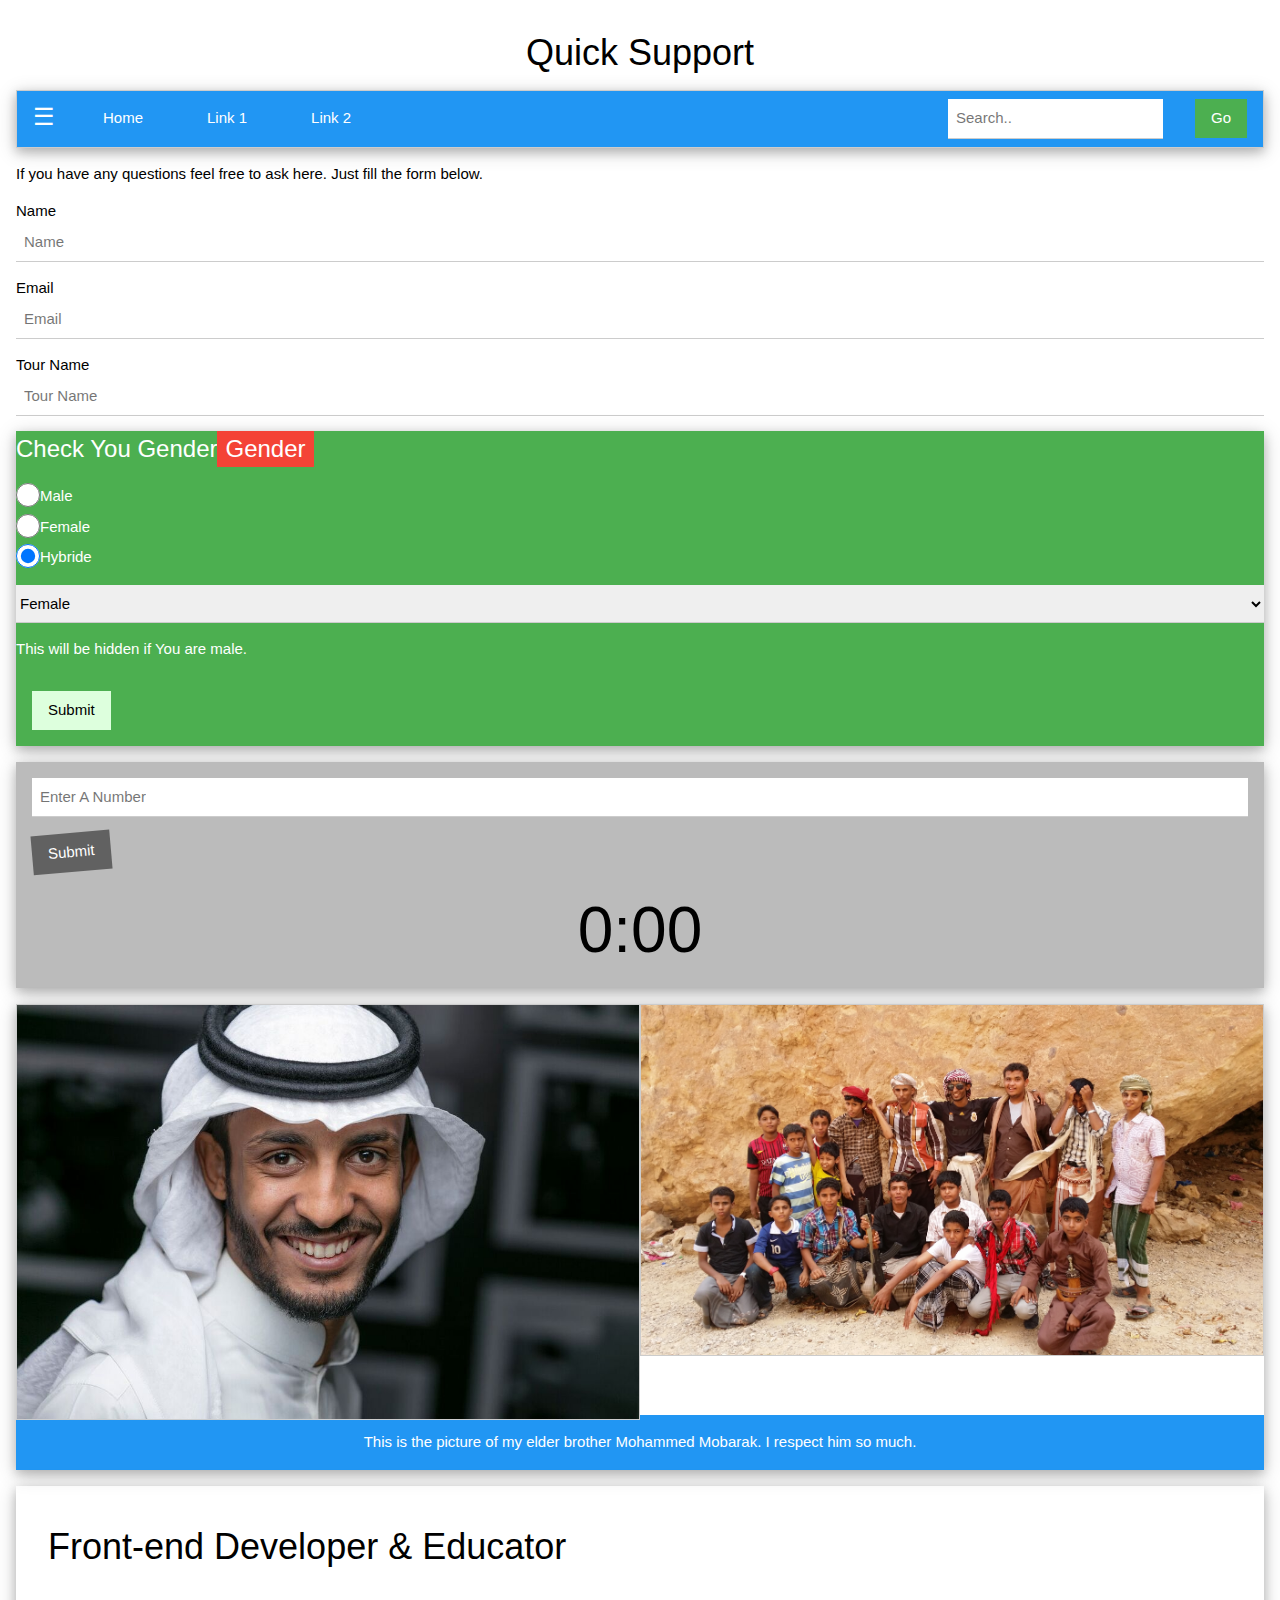
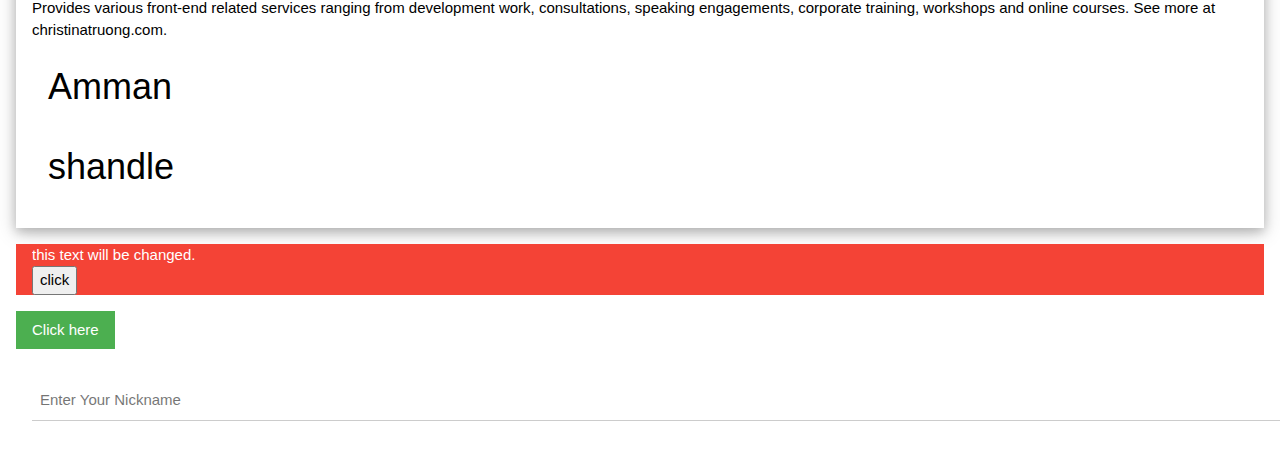
==== form.html @ 5798fbdc "Intial Commit" ====
<!DOCTYPE html>
<html class="w3-panel">
<head>
    <meta charset="utf-8">
    <meta name="viewport" content="widht=device-width,initial-scale=1.0">
    <title>Form</title>
    <!--<link rel="stylesheet" href="css/form-style.css">-->
    <link rel="stylesheet" href="css/w3.css">
</head>
<div class="w3-sidebar w3-right w3-bar-block w3-white w3-animate-left" style="display:none;width: 20%;"
     id="sidebar">
    <span class="w3-right w3-button w3-large" id="close">&times;</span>
    <a href="#" class="w3-bar-item w3-button">Link 1</a>
    <a href="#" class="w3-bar-item w3-button">Link 2</a>
    <a href="#" class="w3-bar-item w3-button">Link 3</a>
</div>
<h1 class="w3-center w3-animate-zoom w3-hover-text-red">Quick Support</h1>
<div id="main">
    <div class="w3-containter w3-pale-blue w3-card-4">
        <nav class="w3-bar w3-blue w3-border">
            <li class="w3-left w3-button w3-xlarge" id="bar">☰</li>
            <div class="w3-dropdown-hover">
                <li class="w3-button w3-blue w3-animate-left"><a class="w3-button" href="#">Home</a></li>
                <div class="w3-dropdown-content w3-bar-block">
                    <a href="#" class="w3-bar-item w3-button">amman</a>
                    <a href="#" class="w3-bar-item w3-button">shandle</a>
                    <a href="#" class="w3-bar-item w3-button">momo</a>
                </div>
            </div>
            <li class="w3-bar-item w3-button w3-hide-small w3-hide-medium"><a class="w3-button" href="#">Link 1</a></li>
            <li class="w3-bar-item w3-button w3-hide-small w3-hide-medium"><a class="w3-button" href="#">Link 2</a></li>
            <div class="w3-right">
                <li class="w3-bar-item w3-animate-right"><input type="text" class="w3-input" placeholder="Search..">
                </li>
                <li class="w3-bar-item w3-animate-right">
                    <button class="w3-btn w3-green">Go</button>
                </li>
            </div>
        </nav>
    </div>
</div>
<body>
<p>If you have any questions feel free to ask here.
    Just fill the form below.</p>
<form class="form">
    <p><label class="w3-label w3-validate" required>Name</label>
        <input class="field w3-input" type="text" placeholder="Name"></p>
    <p><label>Email</label>
        <input class="field w3-input" type="email" placeholder="Email"></p>
    <p><label class="w3-label">Tour Name</label>
        <input class="field w3-input" type="text" placeholder="Tour Name"></p>
    <div class="panel w3-card-4 w3-green">
        <h3>Check You Gender<span class="w3-tag w3-spin w3-red ">Gender</span></h3>
        <div>
            <input class="w3-radio" type="radio" id="Male" value="Male" name="gender">Male<br>
            <input class="w3-radio" type="radio" value="Feale" name="gender">Female<br>
            <input class="w3-radio" type="radio" value="Hybride" name="gender" checked>Hybride<br>
        </div>
        <select class="w3-select w3-margin-top">
            <option disabled>Choose Option</option>
            <option id="ml">Male</option>
            <option selected>Female</option>
            <option>Hypride</option>
        </select>
        <p id="hideme">This will be hidden if You are male.</p>
        <!--<input type="reset">-->
        <input class="w3-btn w3-margin w3-pale-green" type="submit" id="submit">
    </div>
    <div id="ErrorMessage"></div>
</form>
<div class="w3-card-4 w3-grey w3-panel">
    <input class="w3-input w3-margin-top w3-animate-input timer" id="num" placeholder="Enter A Number" type="text"
           width="100%">
    <input class="w3-btn w3-dark-grey timer w3-margin-top" style="transform: rotate(-5deg)" type="submit" id="sub">
    <h1 class="w3-center w3-jumbo" id="timeField">0:00</h1>
</div>
<div class="w3-card-4">
    <div class="w3-clear">
        <img class="w3-image w3-half w3-animate-left w3-border w3-hover-opacity" src="images/mohammed.jpg"
             alt="Mohammed Picture">
        <img class="w3-image w3-half w3-border w3-animate-right w3-hover-opacity " src="images/hi.jpg"
             alt="my Picture">
    </div>
    <div class="w3-container w3-center w3-blue w3-padding-16">This is the picture of my elder brother
        Mohammed Mobarak. I respect him so much.
    </div>
</div>
<div id="accordion" class="w3-panel w3-card-4 w3-padding-16">
    <h1><a href="#" class="w3-button">Front-end Developer & Educator</a></h1>
    <div>
        <p> Provides various front-end related services ranging from development work, consultations, speaking
            engagements, corporate training, workshops and online courses.
            See more at christinatruong.com.
        </p>
    </div>
    <h1><a href="#" class="w3-button">Amman</a></h1>
    <div>
        <p> Provides various front-end related services ranging from development work, consultations, speaking
            engagements, corporate training, workshops and online courses.
            See more at christinatruong.com.
        </p>
    </div>
    <h1><a href="#" class="w3-button">shandle</a></h1>
    <div>
        <p> Provides various front-end related services ranging from development work, consultations, speaking
            engagements, corporate training, workshops and online courses.
            See more at christinatruong.com.
        </p>
    </div>
</div>
<div class="w3-panel w3-red">
    <div class="w3-responsive" id="para">this text will be changed.</div>
    <button id="btn">click</button>
</div>
<div class="w3-clear">
    <button class="w3-btn w3-green w3-margin-bottom w3-animate-left">Click here</button>
</div>
<input type="text" placeholder="Enter Your Nickname" class="w3-input w3-margin">

<script src="script/jquery-3.2.1.min.js"></script>
<script type="text/javascript" src="script/jquery-ui.js"></script>
<script type="text/javascript" src="script/form-script.js"></script>
</body>
</html>
---- css/form-style.css ----
/*global style
-------------*/
html {
    background: lightblue;
    box-sizing: border-box;
}

*::selection {
    color: #EF233C;
}

*, *:before, *:after {
    box-sizing: inherit;
}

.wrapper {
    background: sandybrown;
    max-width: 950px;
    margin: 0 auto;
    padding: 100px;
    border: 1px solid red;
    position: relative;
}

.form {
    overflow: hidden;
    margin-bottom: 0;
}

#move {
    color: white;
    font-size: large;
    /*width: 10%;*/
    /*height: auto;*/
    background-color: blue;
    overflow: hidden;
}

#submit {
    position: absolute;
    left: 0;
    bottom: 0;
    margin: 2em;
    border: 2px solid blue;
}

.left {
    display: inline;
    margin-right: 3rem;
}

.field {
    /*margin-top: 16px;*/
    /*width: 60%;*/
    /*float: left;*/
    /*max-height: 200px;*/
    /*border: 2px solid white;*/
    /*margin-left: 2em;*/
}

#ErrorMessage {
    margin-top: 50px;
    color: red;
}

#radioField {
    margin-top: 40px;
    clear: both;
}

/*.codeBlock{*/
/*border: 2px dotted white;*/
/*background: black;*/
/*color: white;*/
/*font-family: Arial;*/
/*}*/
#timer {
    background: hotpink;
    border: 2px solid white;
}

#timeField {
    margin-left: 30%;
}

#accordion h1 a {
    text-decoration: none;
    border: 1px dotted pink;
    background: white;
}

/*navagation style
--------------------*/
nav {
    background: lightblue;
    border: 2px solid whitesmoke;
    width: 100%;
}

.nav li {
    display: inline-block;
    margin: 0 10px;
}

.navLink {
    text-decoration: none;
    color: black;
    padding: 20px;
}

.navLink:hover {
    background: darkgray;
}

/*clicked class style
----------------*/
.clicked {
    font-weight: bolder;
    background-color: greenyellow;
}

/*droplist style
-----------------------*/
.dropList li {
    display: block;
    padding: 20px 0;
    width: 200px;
    text-align: center;
}

.dropList li:hover {
    background: lightgreen;
}

.dropList {
    display: none;
    position: absolute;
    background: whitesmoke;
    padding: 0;
}

.dropdown {
    position: relative;
    display: inline-block;
    width: auto;
    /*display: none;*/
}

.dropdown:hover .dropList {
    display: block;
}
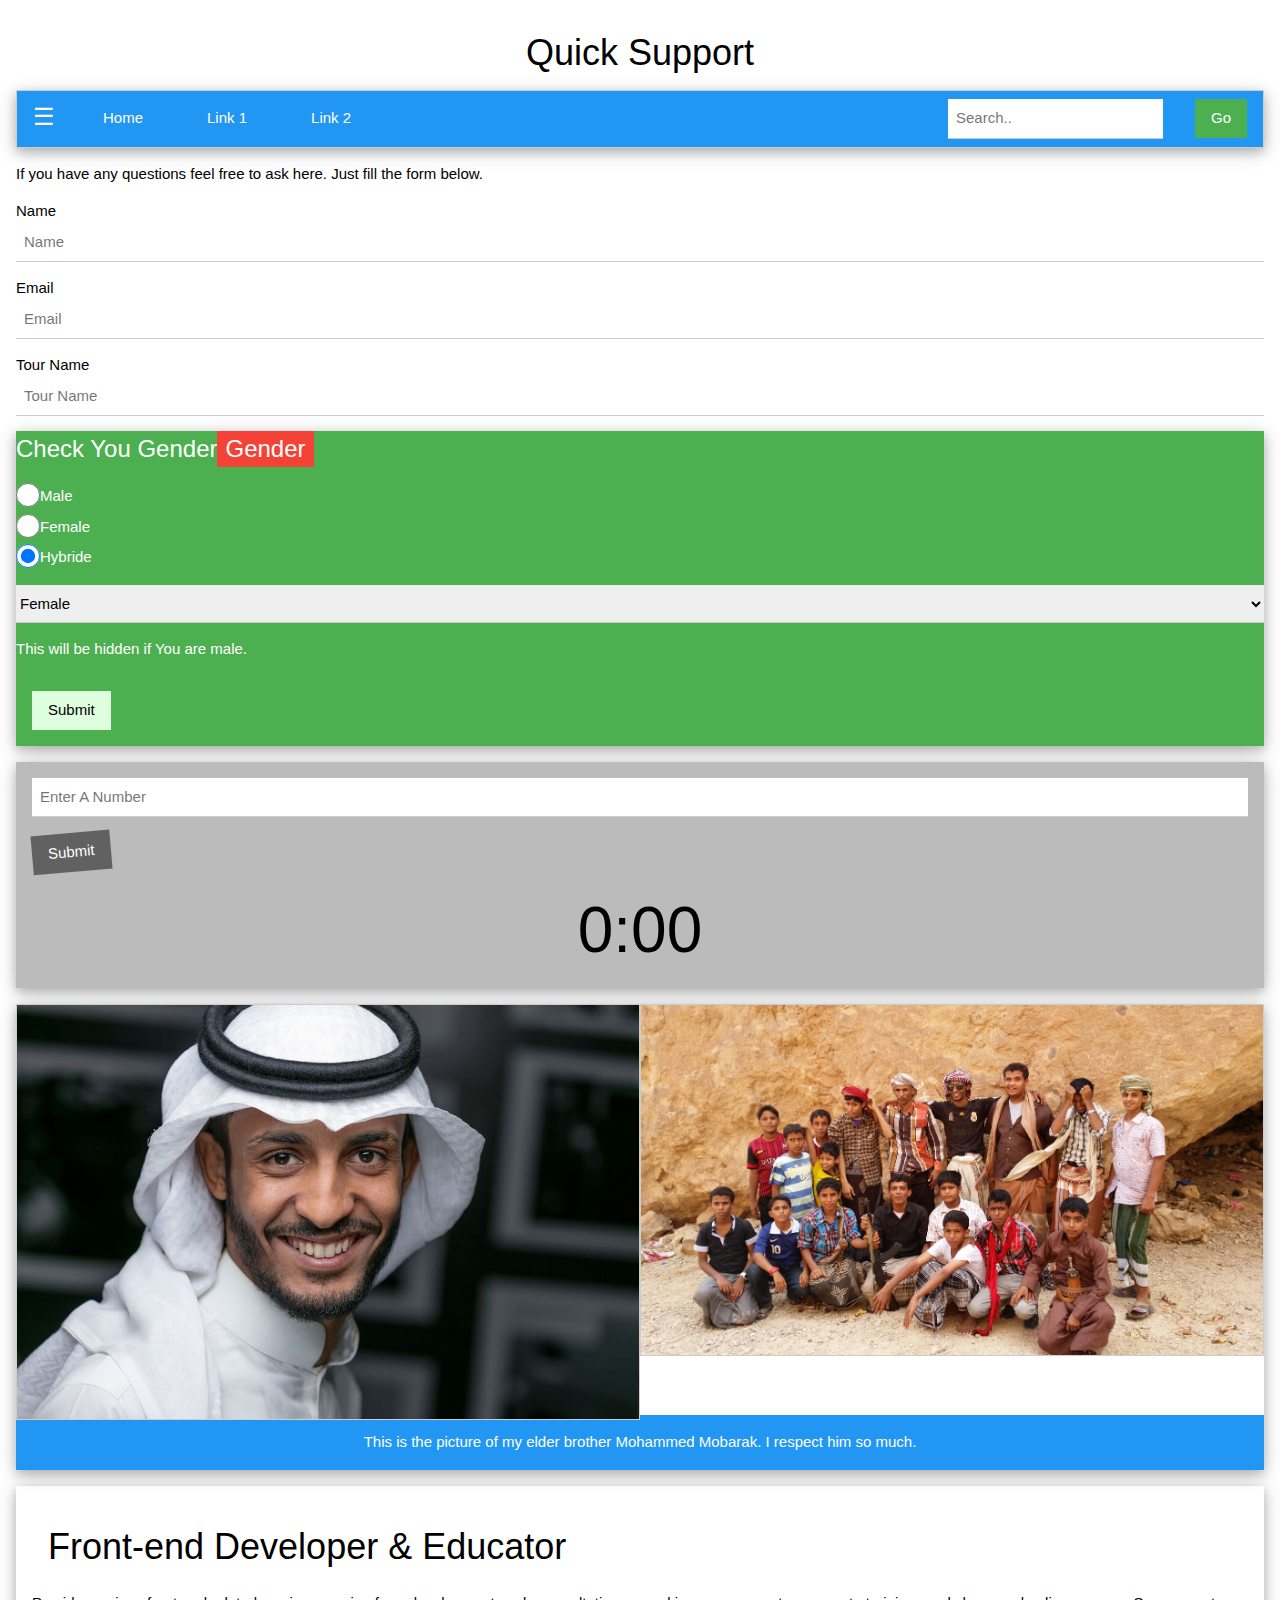
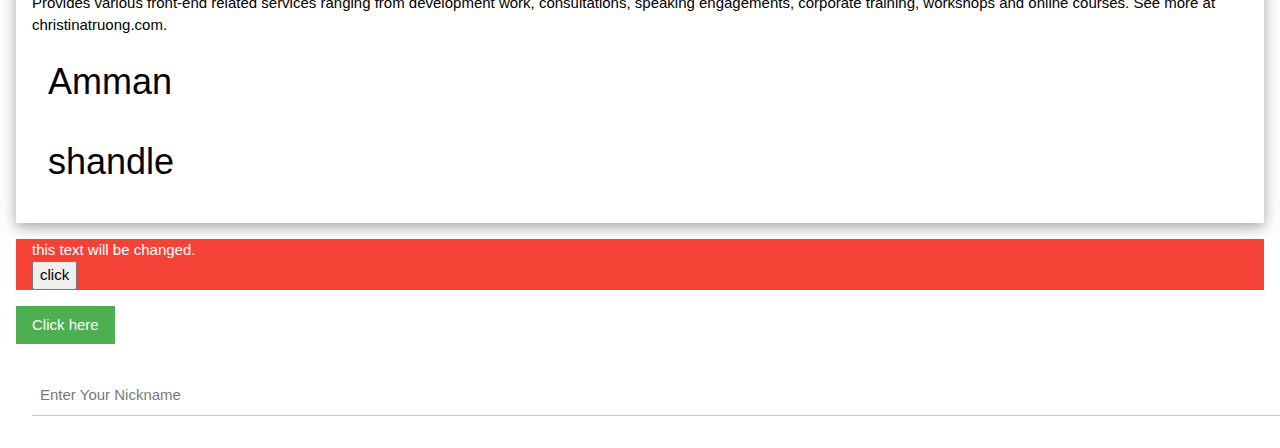
==== commit 28dbf890: "removing p tags in accordion" ====
--- a/form.html
+++ b/form.html
@@ -7,13 +7,15 @@
     <!--<link rel="stylesheet" href="css/form-style.css">-->
     <link rel="stylesheet" href="css/w3.css">
 </head>
-<div class="w3-sidebar w3-right w3-bar-block w3-white w3-animate-left" style="display:none;width: 20%;"
-     id="sidebar">
-    <span class="w3-right w3-button w3-large" id="close">&times;</span>
-    <a href="#" class="w3-bar-item w3-button">Link 1</a>
-    <a href="#" class="w3-bar-item w3-button">Link 2</a>
-    <a href="#" class="w3-bar-item w3-button">Link 3</a>
-</div>
+<header>
+    <div class="w3-sidebar w3-right w3-bar-block w3-white w3-animate-left" style="display:none;width: 20%;"
+         id="sidebar">
+        <span class="w3-right w3-button w3-large" id="close">&times;</span>
+        <a href="#" class="w3-bar-item w3-button">Shandle</a>
+        <a href="#" class="w3-bar-item w3-button">Mukhashen</a>
+        <a href="#" class="w3-bar-item w3-button">Mecca</a>
+    </div>
+</header>
 <h1 class="w3-center w3-animate-zoom w3-hover-text-red">Quick Support</h1>
 <div id="main">
     <div class="w3-containter w3-pale-blue w3-card-4">
@@ -88,24 +90,24 @@
 <div id="accordion" class="w3-panel w3-card-4 w3-padding-16">
     <h1><a href="#" class="w3-button">Front-end Developer & Educator</a></h1>
     <div>
-        <p> Provides various front-end related services ranging from development work, consultations, speaking
+        Provides various front-end related services ranging from development work, consultations, speaking
             engagements, corporate training, workshops and online courses.
             See more at christinatruong.com.
-        </p>
+
     </div>
     <h1><a href="#" class="w3-button">Amman</a></h1>
     <div>
-        <p> Provides various front-end related services ranging from development work, consultations, speaking
+         Provides various front-end related services ranging from development work, consultations, speaking
             engagements, corporate training, workshops and online courses.
             See more at christinatruong.com.
-        </p>
+
     </div>
     <h1><a href="#" class="w3-button">shandle</a></h1>
     <div>
-        <p> Provides various front-end related services ranging from development work, consultations, speaking
+         Provides various front-end related services ranging from development work, consultations, speaking
             engagements, corporate training, workshops and online courses.
             See more at christinatruong.com.
-        </p>
+
     </div>
 </div>
 <div class="w3-panel w3-red">
